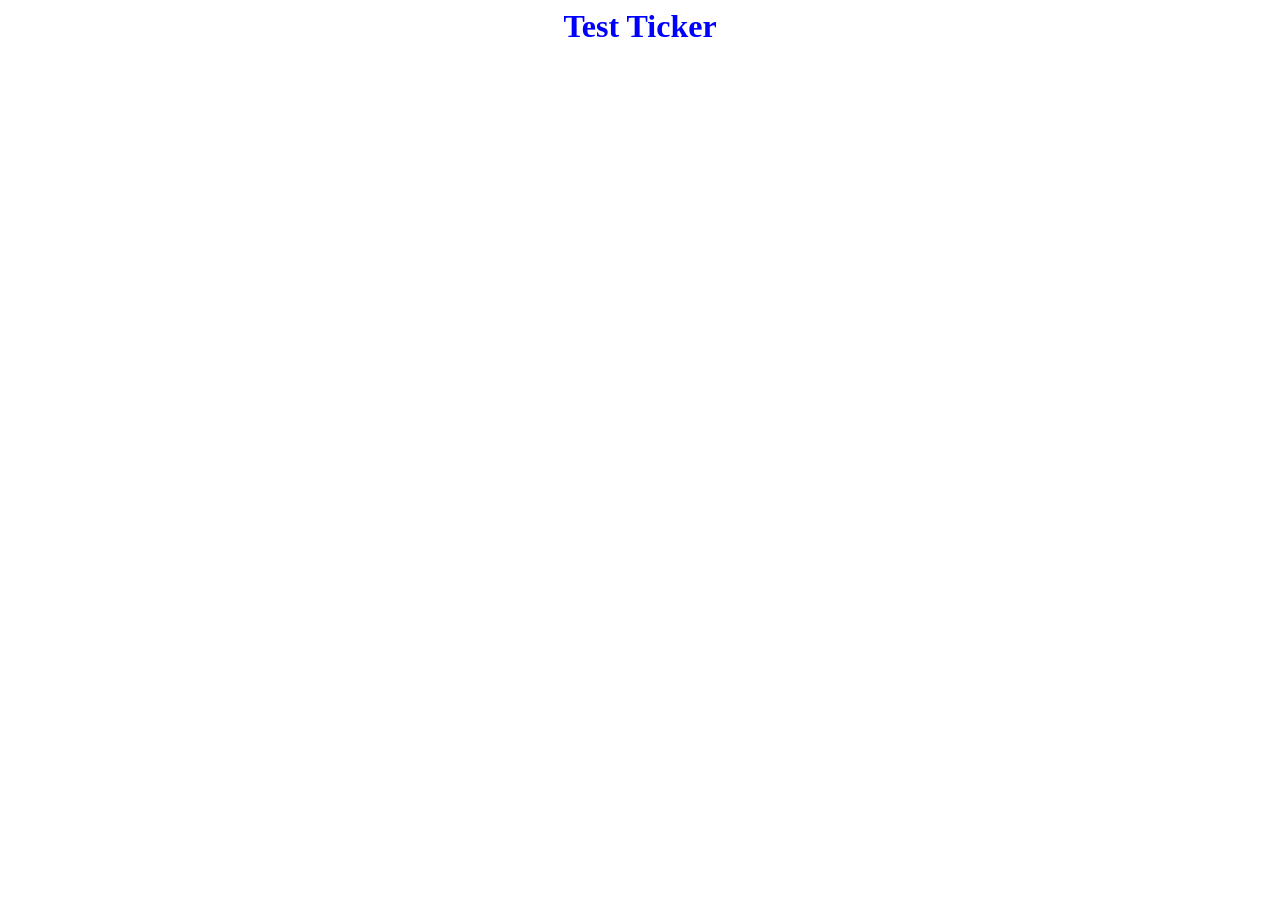
==== index.html @ b86654d4 "file name updated file name" ====
<!DOCTYPE html>
<html lang="en">
<head>
    <meta charset="UTF-8">
    <meta http-equiv="X-UA-Compatible" content="IE=edge">
    <meta name="viewport" content="width=device-width, initial-scale=1.0">
    <title>Document</title>
    <link rel="stylesheet" href="style.css">
</head>
<body>
    
    <center><h1>Test Ticker</h1></center>
    <div id="container">
    </div>
    <script src="script.js"></script>
</body>
</html>


<iframe id="ticker" src="https://scores.nbcsports.com/score_ticker_lt/index.html" frameborder="0" marginwidth="0" marginheight="0" scrolling="no" style="width: 1920px; height: 90px; margin: 0px; padding: 5px; background-color: white;"></iframe>
---- style.css ----
h1 
{
    color: blue;
    margin: auto;
}
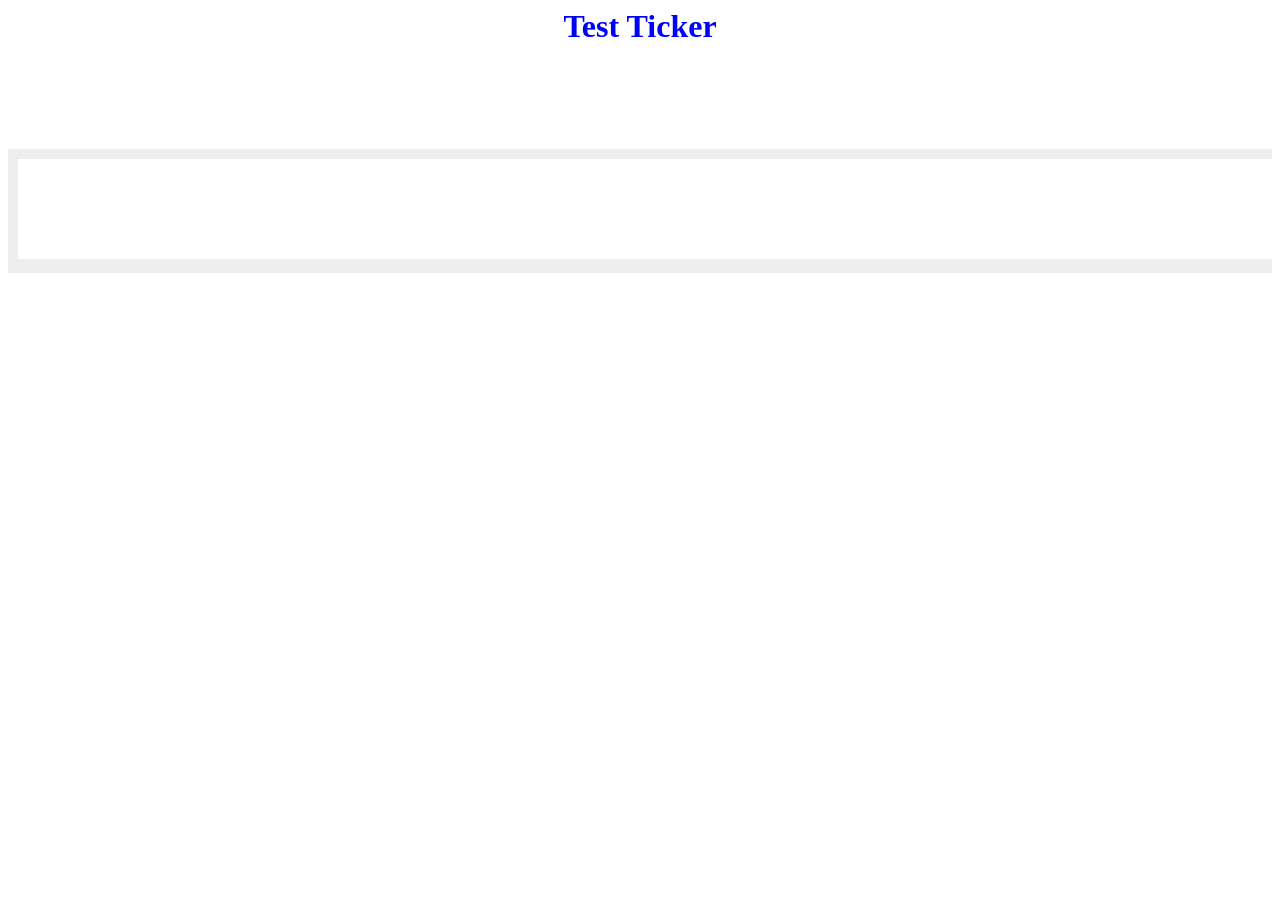
==== commit 6c7a89d1: "ticker scroll ticker now scrolls , no memory for sport." ====
--- a/index.html
+++ b/index.html
@@ -1,6 +1,6 @@
 <!DOCTYPE html>
 <html lang="en">
-<head>
+<head >
     <meta charset="UTF-8">
     <meta http-equiv="X-UA-Compatible" content="IE=edge">
     <meta name="viewport" content="width=device-width, initial-scale=1.0">
@@ -10,11 +10,20 @@
 <body>
     
     <center><h1>Test Ticker</h1></center>
-    <div id="container">
-    </div>
+    
+        <iframe class="msg" src="https://scores.nbcsports.com/score_ticker_lt/index.html" frameborder="0" marginwidth="0" marginheight="0" scrolling="no" style="width: 1920px; height: 90px; margin: 0px; padding: 5px; background-color: white;"></iframe>
+     
+
+        <div class="hwrap"><div class="hmove">
+            <div class="hitem"><iframe class="msg" src="https://scores.nbcsports.com/score_ticker_lt/index.html" frameborder="0" marginwidth="0" marginheight="0" scrolling="no" style="width: 100%; height: 90px; margin: 0px; padding: 5px; background-color: white;"></iframe></div>
+            <div class="hitem"><iframe class="msg" src="https://scores.nbcsports.com/score_ticker_lt/index.html" frameborder="0" marginwidth="0" marginheight="0" scrolling="no" style="width: 100%; height: 90px; margin: 0px; padding: 5px; background-color: white;"></iframe></div>
+            <div class="hitem"><iframe class="msg" src="https://scores.nbcsports.com/score_ticker_lt/index.html" frameborder="0" marginwidth="0" marginheight="0" scrolling="no" style="width: 100%; height: 90px; margin: 0px; padding: 5px; background-color: white;"></iframe></div>
+            <div class="hitem"><iframe class="msg" src="https://scores.nbcsports.com/score_ticker_lt/index.html" frameborder="0" marginwidth="0" marginheight="0" scrolling="no" style="width: 100%; height: 90px; margin: 0px; padding: 5px; background-color: white;"></iframe></div>
+          </div></div>
+
     <script src="script.js"></script>
 </body>
 </html>
 
 
-<iframe id="ticker" src="https://scores.nbcsports.com/score_ticker_lt/index.html" frameborder="0" marginwidth="0" marginheight="0" scrolling="no" style="width: 1920px; height: 90px; margin: 0px; padding: 5px; background-color: white;"></iframe>+
--- a/style.css
+++ b/style.css
@@ -1,5 +1,31 @@
-h1 
-{
+h1 {
     color: blue;
     margin: auto;
 }
+
+/* (A) FIXED WRAPPER */
+.hwrap {
+  overflow: hidden; /* HIDE SCROLL BAR */
+  background: #eee;
+}
+ 
+/* (B) MOVING TICKER WRAPPER */
+.hmove { display: flex; }
+
+/* (C) ITEMS - INTO A LONG HORIZONTAL ROW */
+.hitem {
+  flex-shrink: 0;
+  width: 100%;
+  box-sizing: border-box;
+  padding: 10px;
+  text-align: center;
+}
+ 
+/* (D) ANIMATION - MOVE ITEMS FROM RIGHT TO LEFT */
+/* 4 ITEMS -400%, CHANGE THIS IF YOU ADD/REMOVE ITEMS */
+@keyframes tickerh {
+  0% { transform: translate3d(100%, 0, 0); }
+  100% { transform: translate3d(-300%, 0, 0); }
+}
+.hmove { animation: tickerh linear 30s infinite; }
+.hmove:hover { animation-play-state: paused; }
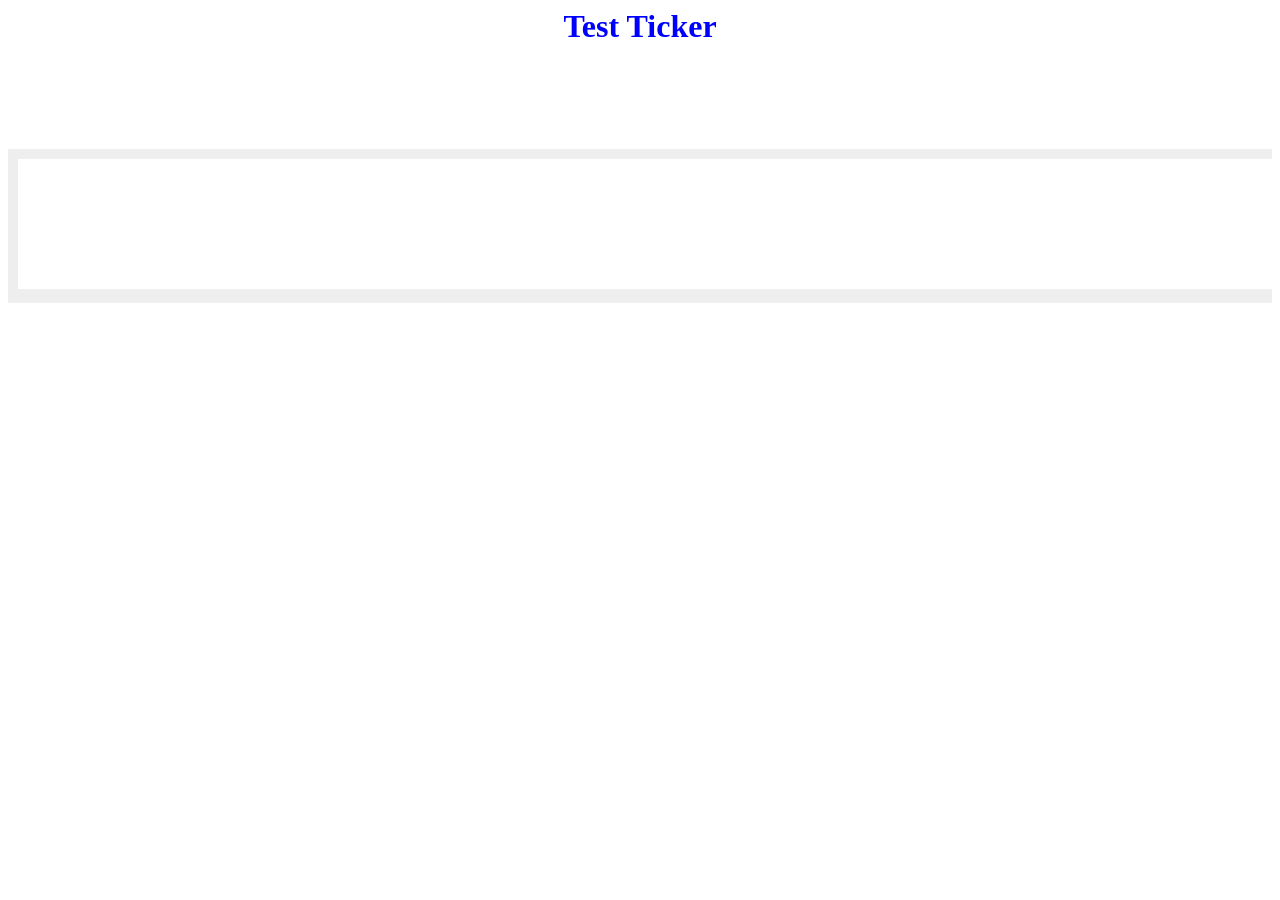
==== commit 466de161: "Update index.html" ====
--- a/index.html
+++ b/index.html
@@ -15,10 +15,10 @@
      
 
         <div class="hwrap"><div class="hmove">
-            <div class="hitem"><iframe class="msg" src="https://scores.nbcsports.com/score_ticker_lt/index.html" frameborder="0" marginwidth="0" marginheight="0" scrolling="no" style="width: 100%; height: 90px; margin: 0px; padding: 5px; background-color: white;"></iframe></div>
-            <div class="hitem"><iframe class="msg" src="https://scores.nbcsports.com/score_ticker_lt/index.html" frameborder="0" marginwidth="0" marginheight="0" scrolling="no" style="width: 100%; height: 90px; margin: 0px; padding: 5px; background-color: white;"></iframe></div>
-            <div class="hitem"><iframe class="msg" src="https://scores.nbcsports.com/score_ticker_lt/index.html" frameborder="0" marginwidth="0" marginheight="0" scrolling="no" style="width: 100%; height: 90px; margin: 0px; padding: 5px; background-color: white;"></iframe></div>
-            <div class="hitem"><iframe class="msg" src="https://scores.nbcsports.com/score_ticker_lt/index.html" frameborder="0" marginwidth="0" marginheight="0" scrolling="no" style="width: 100%; height: 90px; margin: 0px; padding: 5px; background-color: white;"></iframe></div>
+            <div class="hitem"><iframe class="msg" src="https://scores.nbcsports.com/score_ticker_lt/index.html" frameborder="0" marginwidth="0" marginheight="0" scrolling="no" style="width: 100%; height: 120px; margin: 0px; padding: 5px; background-color: white;"></iframe></div>
+            <div class="hitem"><iframe class="msg" src="https://scores.nbcsports.com/score_ticker_lt/index.html" frameborder="0" marginwidth="0" marginheight="0" scrolling="no" style="width: 100%; height: 120px; margin: 0px; padding: 5px; background-color: white;"></iframe></div>
+            <div class="hitem"><iframe class="msg" src="https://scores.nbcsports.com/score_ticker_lt/index.html" frameborder="0" marginwidth="0" marginheight="0" scrolling="no" style="width: 100%; height: 120px; margin: 0px; padding: 5px; background-color: white;"></iframe></div>
+            <div class="hitem"><iframe class="msg" src="https://scores.nbcsports.com/score_ticker_lt/index.html" frameborder="0" marginwidth="0" marginheight="0" scrolling="no" style="width: 100%; height: 120px; margin: 0px; padding: 5px; background-color: white;"></iframe></div>
           </div></div>
 
     <script src="script.js"></script>
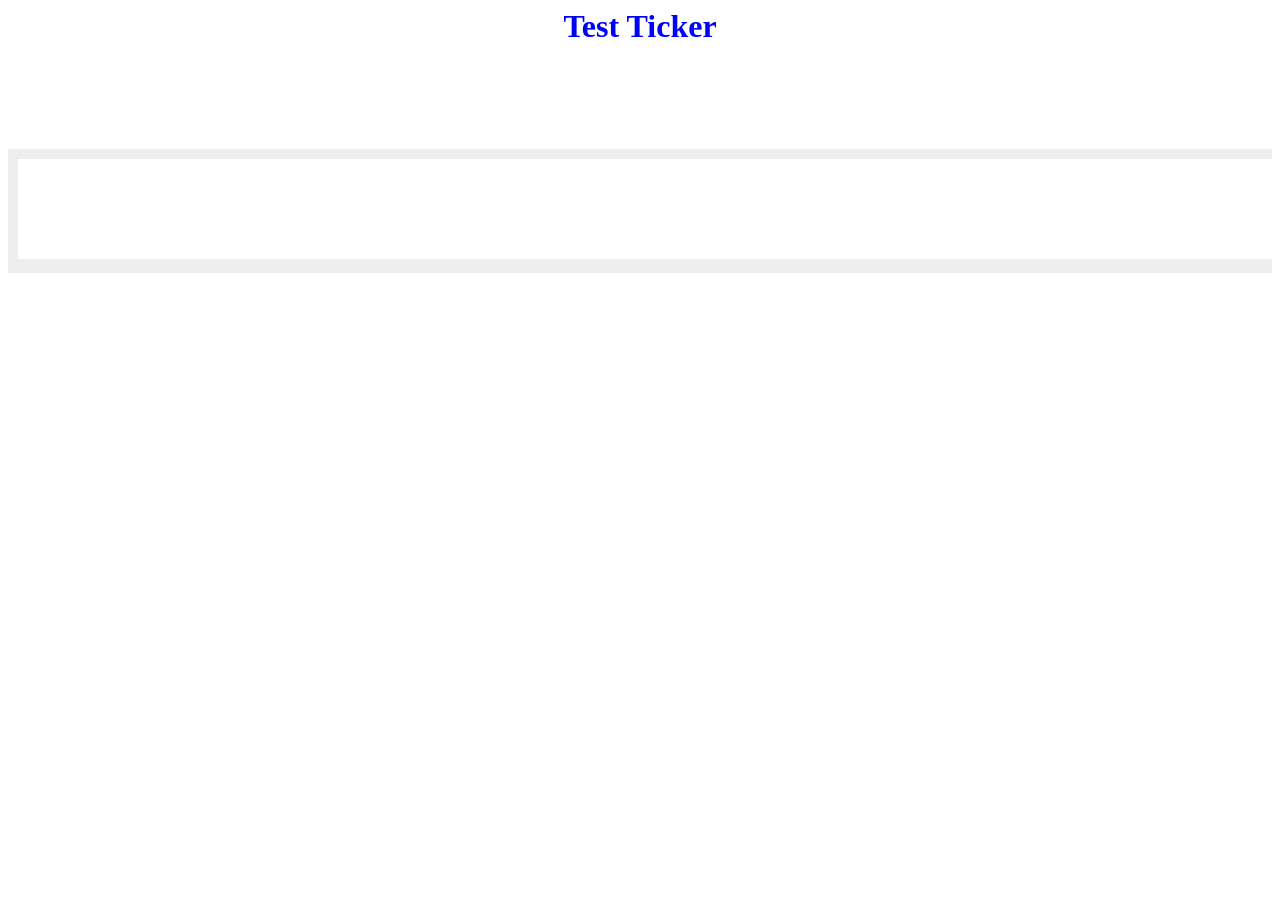
==== commit 5c2b5003: "Update index.html" ====
--- a/index.html
+++ b/index.html
@@ -15,10 +15,10 @@
      
 
         <div class="hwrap"><div class="hmove">
-            <div class="hitem"><iframe class="msg" src="https://scores.nbcsports.com/score_ticker_lt/index.html" frameborder="0" marginwidth="0" marginheight="0" scrolling="no" style="width: 100%; height: 120px; margin: 0px; padding: 5px; background-color: white;"></iframe></div>
-            <div class="hitem"><iframe class="msg" src="https://scores.nbcsports.com/score_ticker_lt/index.html" frameborder="0" marginwidth="0" marginheight="0" scrolling="no" style="width: 100%; height: 120px; margin: 0px; padding: 5px; background-color: white;"></iframe></div>
-            <div class="hitem"><iframe class="msg" src="https://scores.nbcsports.com/score_ticker_lt/index.html" frameborder="0" marginwidth="0" marginheight="0" scrolling="no" style="width: 100%; height: 120px; margin: 0px; padding: 5px; background-color: white;"></iframe></div>
-            <div class="hitem"><iframe class="msg" src="https://scores.nbcsports.com/score_ticker_lt/index.html" frameborder="0" marginwidth="0" marginheight="0" scrolling="no" style="width: 100%; height: 120px; margin: 0px; padding: 5px; background-color: white;"></iframe></div>
+            <div class="hitem"><iframe class="msg" src="https://scores.nbcsports.com/score_ticker_lt/index.html" frameborder="0" marginwidth="0" marginheight="0" scrolling="no" style="width: 100%; height: 90px; margin: 0px; padding: 5px; background-color: white;"></iframe></div>
+            <div class="hitem"><iframe class="msg" src="https://scores.nbcsports.com/score_ticker_lt/index.html" frameborder="0" marginwidth="0" marginheight="0" scrolling="no" style="width: 100%; height: 90px; margin: 0px; padding: 5px; background-color: white;"></iframe></div>
+            <div class="hitem"><iframe class="msg" src="https://scores.nbcsports.com/score_ticker_lt/index.html" frameborder="0" marginwidth="0" marginheight="0" scrolling="no" style="width: 100%; height: 90px; margin: 0px; padding: 5px; background-color: white;"></iframe></div>
+            <div class="hitem"><iframe class="msg" src="https://scores.nbcsports.com/score_ticker_lt/index.html" frameborder="0" marginwidth="0" marginheight="0" scrolling="no" style="width: 100%; height: 90px; margin: 0px; padding: 5px; background-color: white;"></iframe></div>
           </div></div>
 
     <script src="script.js"></script>
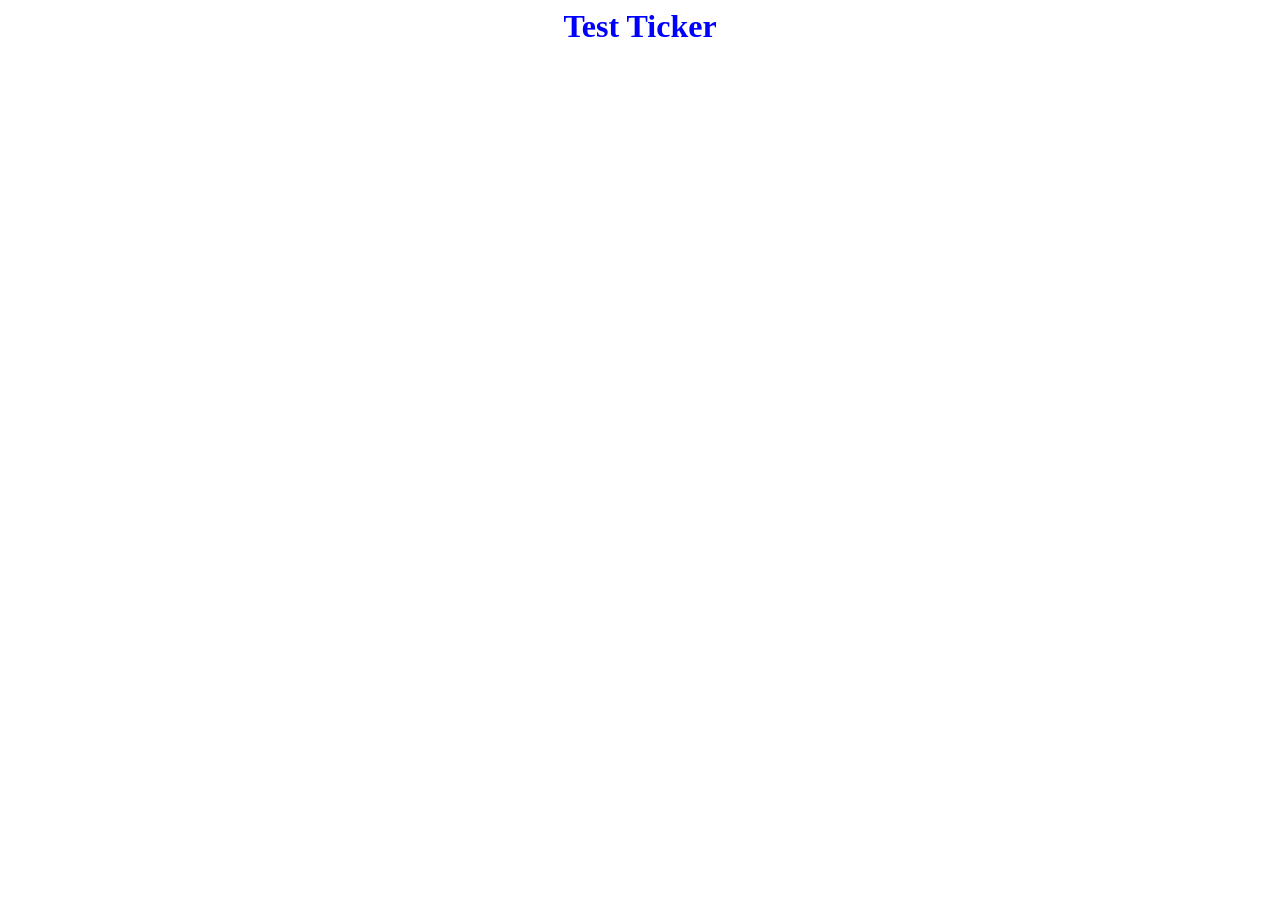
==== commit 8fbf92fb: "d d" ====
--- a/index.html
+++ b/index.html
@@ -11,14 +11,14 @@
     
     <center><h1>Test Ticker</h1></center>
     
-        <iframe class="msg" src="https://scores.nbcsports.com/score_ticker_lt/index.html" frameborder="0" marginwidth="0" marginheight="0" scrolling="no" style="width: 1920px; height: 90px; margin: 0px; padding: 5px; background-color: white;"></iframe>
+        <iframe class="msg" src="https://scores.nbcsports.com/score_ticker_lt/index.html" frameborder="0" marginwidth="0" marginheight="0" scrolling="no" style="width: 1000px; height: 90px; margin: 0px; padding: 5px; background-color: white;"></iframe>
      
 
         <div class="hwrap"><div class="hmove">
-            <div class="hitem"><iframe class="msg" src="https://scores.nbcsports.com/score_ticker_lt/index.html" frameborder="0" marginwidth="0" marginheight="0" scrolling="no" style="width: 100%; height: 90px; margin: 0px; padding: 5px; background-color: white;"></iframe></div>
-            <div class="hitem"><iframe class="msg" src="https://scores.nbcsports.com/score_ticker_lt/index.html" frameborder="0" marginwidth="0" marginheight="0" scrolling="no" style="width: 100%; height: 90px; margin: 0px; padding: 5px; background-color: white;"></iframe></div>
-            <div class="hitem"><iframe class="msg" src="https://scores.nbcsports.com/score_ticker_lt/index.html" frameborder="0" marginwidth="0" marginheight="0" scrolling="no" style="width: 100%; height: 90px; margin: 0px; padding: 5px; background-color: white;"></iframe></div>
-            <div class="hitem"><iframe class="msg" src="https://scores.nbcsports.com/score_ticker_lt/index.html" frameborder="0" marginwidth="0" marginheight="0" scrolling="no" style="width: 100%; height: 90px; margin: 0px; padding: 5px; background-color: white;"></iframe></div>
+            <div class="hitem"><iframe class="msg" src="https://scores.nbcsports.com/score_ticker_lt/index.html" loading="eager" frameborder="0" marginwidth="0" marginheight="0" scrolling="no" style="width: 100%; height: 80px; margin: 0px; padding: 5px; background-color: white;"></iframe></div>
+            <div class="hitem"><iframe class="msg" src="https://scores.nbcsports.com/score_ticker_lt/index.html" loading="eager" frameborder="0" marginwidth="0" marginheight="0" scrolling="no" style="width: 100%; height: 80px; margin: 0px; padding: 5px; background-color: white;"></iframe></div>
+            <div class="hitem"><iframe class="msg" src="https://scores.nbcsports.com/score_ticker_lt/index.html" loading="eager" frameborder="0" marginwidth="0" marginheight="0" scrolling="no" style="width: 100%; height: 80px; margin: 0px; padding: 5px; background-color: white;"></iframe></div>
+            <div class="hitem"><iframe class="msg" src="https://scores.nbcsports.com/score_ticker_lt/index.html" loading="eager" frameborder="0" marginwidth="0" marginheight="0" scrolling="no" style="width: 100%; height: 80px; margin: 0px; padding: 5px; background-color: white;"></iframe></div>
           </div></div>
 
     <script src="script.js"></script>
--- a/style.css
+++ b/style.css
@@ -3,10 +3,12 @@
     margin: auto;
 }
 
+
+
 /* (A) FIXED WRAPPER */
 .hwrap {
   overflow: hidden; /* HIDE SCROLL BAR */
-  background: #eee;
+  background: rgb(255, 255, 255);
 }
  
 /* (B) MOVING TICKER WRAPPER */
@@ -15,9 +17,9 @@
 /* (C) ITEMS - INTO A LONG HORIZONTAL ROW */
 .hitem {
   flex-shrink: 0;
-  width: 100%;
+  width: 90%;
   box-sizing: border-box;
-  padding: 10px;
+  padding: 0px;
   text-align: center;
 }
  
@@ -27,5 +29,5 @@
   0% { transform: translate3d(100%, 0, 0); }
   100% { transform: translate3d(-300%, 0, 0); }
 }
-.hmove { animation: tickerh linear 30s infinite; }
+.hmove { animation: tickerh linear 60s infinite; }
 .hmove:hover { animation-play-state: paused; }
